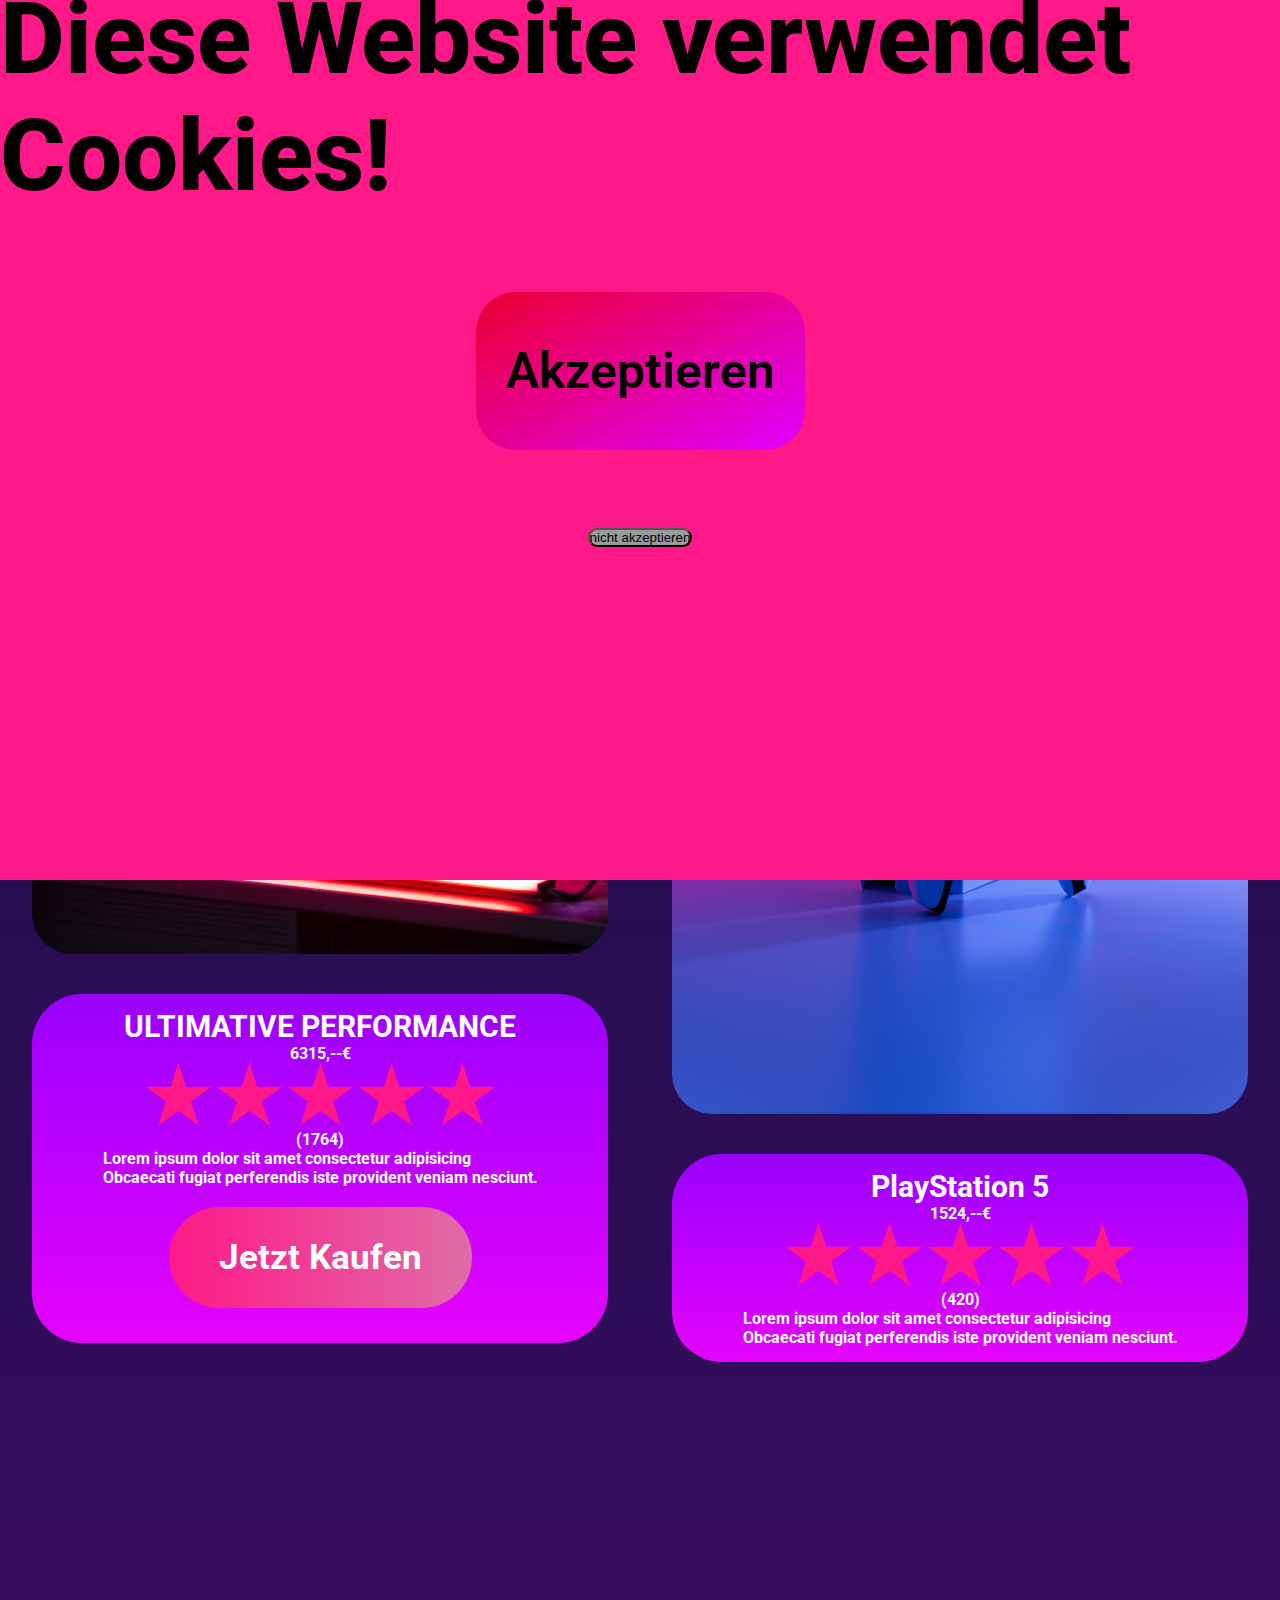
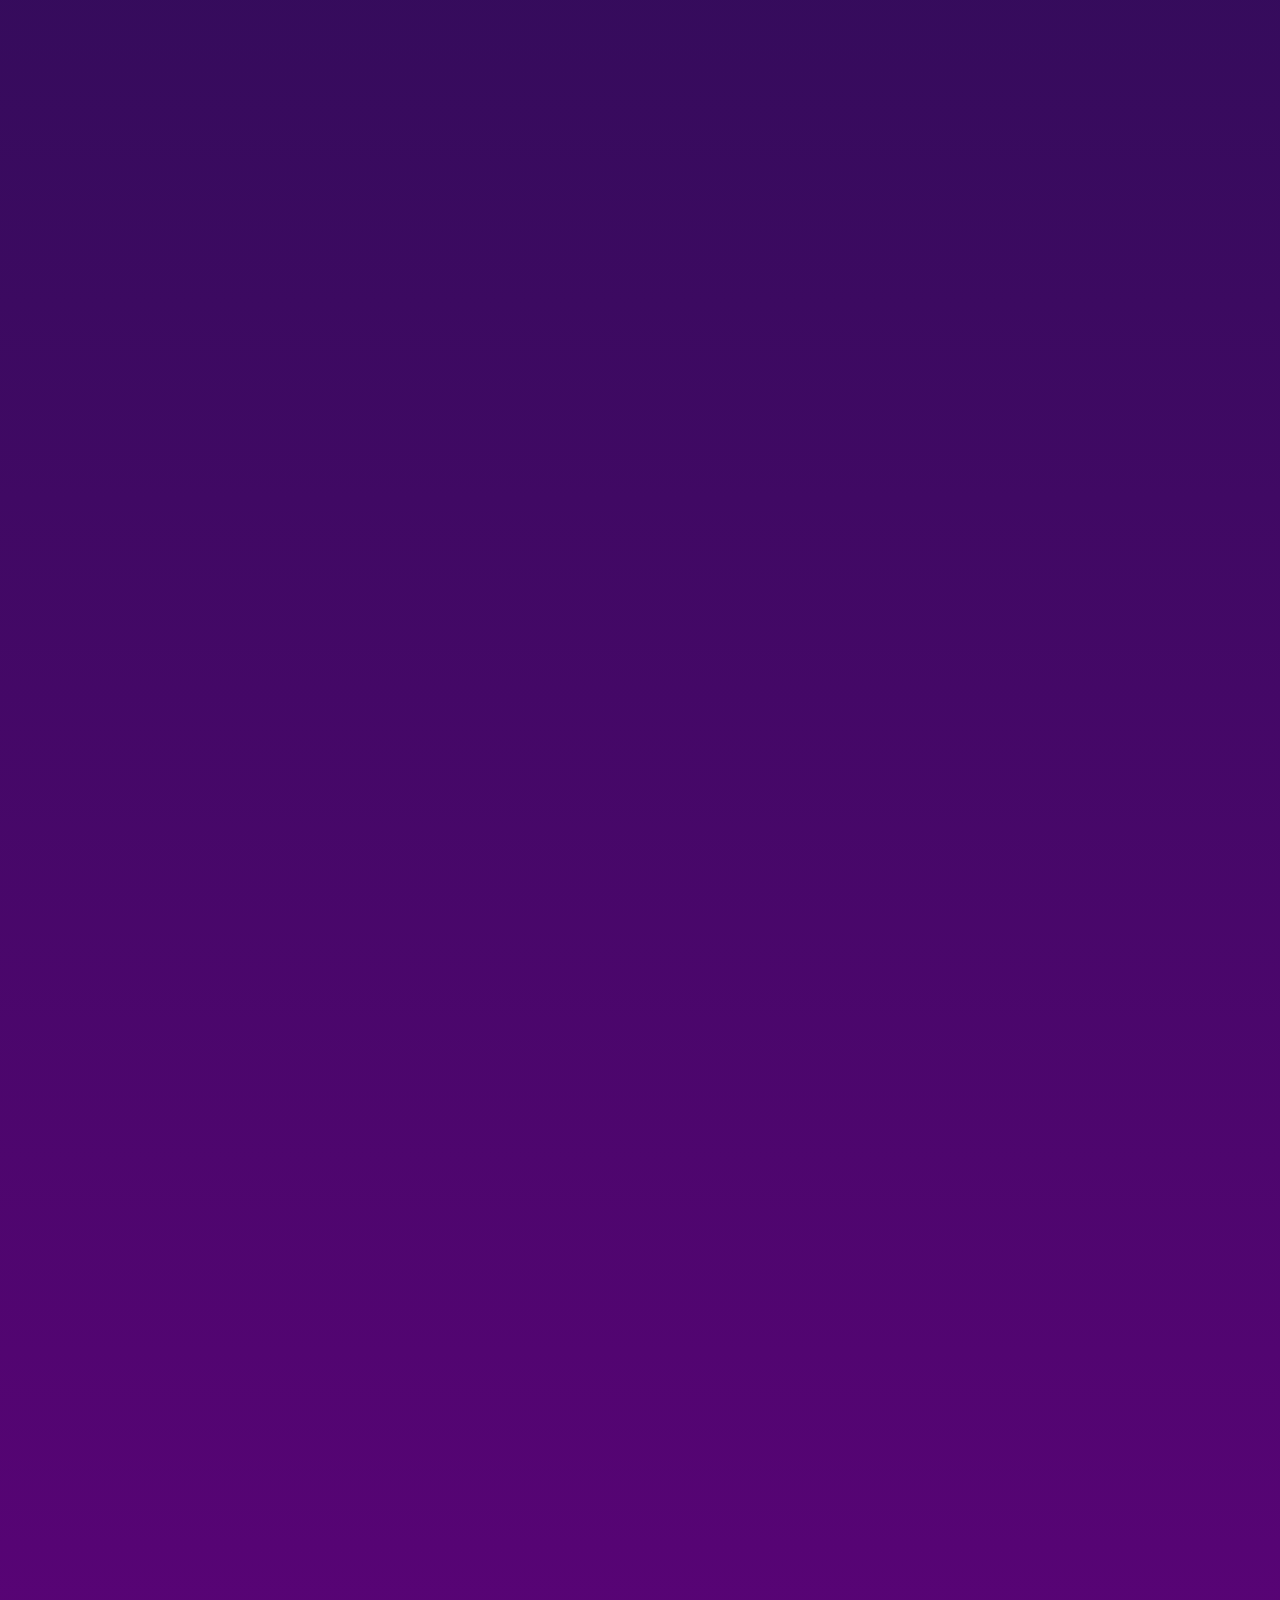
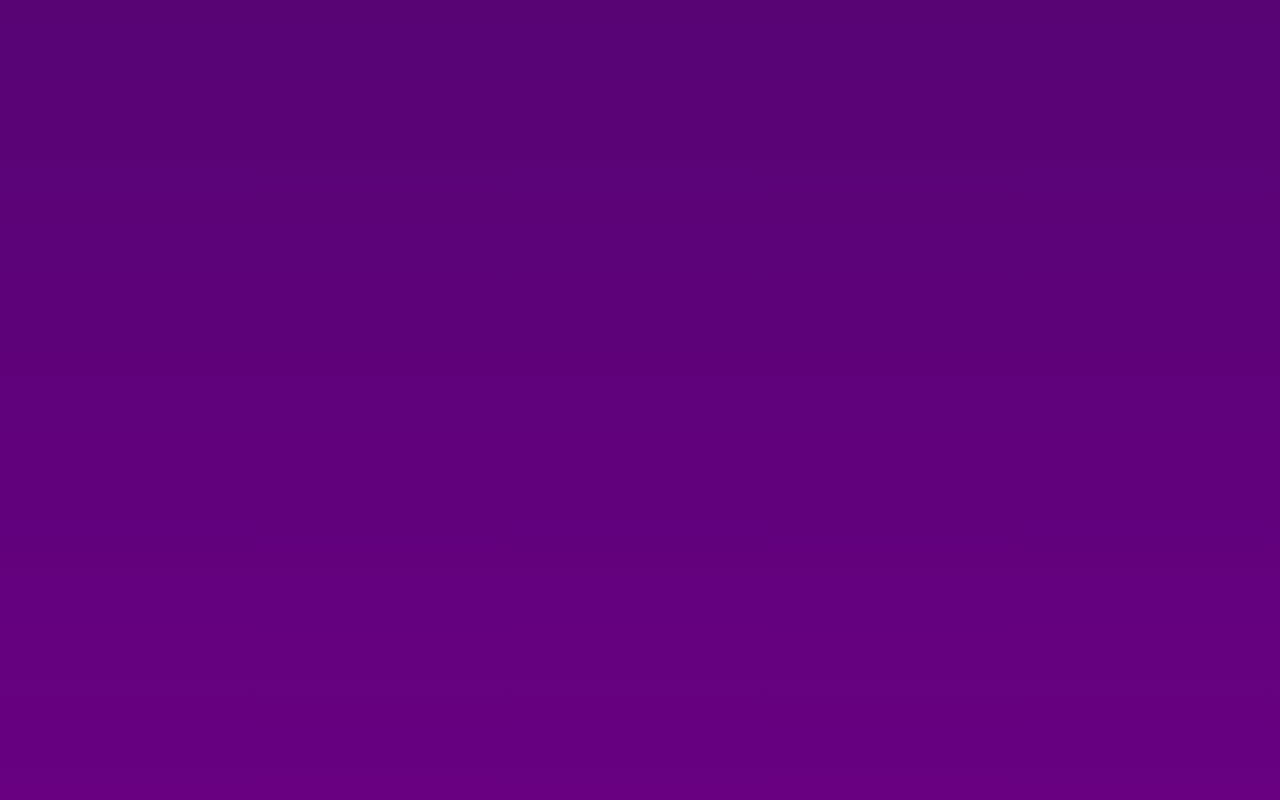
==== shop.html @ e6e95bc2 "first commit" ====
<!DOCTYPE html>
<html lang="en">
<head>
    <meta charset="UTF-8">
    <meta name="viewport" content="width=device-width, initial-scale=1.0">
    <title>NovaCore</title>
    <link rel="stylesheet" href="./styles.css">
    <script src="./main.js" defer ></script>
    <link rel="preconnect" href="https://fonts.googleapis.com">
    <link rel="preconnect" href="https://fonts.gstatic.com" crossorigin>
    <link href="https://fonts.googleapis.com/css2?family=Lora&family=Roboto:wght@400;500;700&display=swap" rel="stylesheet">
    <link href="https://fonts.googleapis.com/css2?family=Rubik+Mono+One&display=swap" rel="stylesheet">
    <link rel="stylesheet" href="https://cdnjs.cloudflare.com/ajax/libs/font-awesome/4.7.0/css/font-awesome.min.css">
</head>
<body class="shop">
<div class="header">
    <img src="img/Logo_sm 1.png" class="logoRund" alt="NovaCore">
    <a href="einkaufswagen.html" class="produktBtn">Produkte</a>
    <a href="einkaufswagen.html" class="angeboteBtn" >Angebote</a>
    <a href="einkaufswagen.html" class="supportBtn" >Support</a>
<a href="einkaufswagen.html" class="einkaufswagenBtn" >Einkaufswagen</a>
</div>

<main>
    <div class="container">
        <div class="row">
            <div class="shopCol">
                <img src="img/PC.jpg" alt="PCs with amazing Performance" class="pc">

                <div class="productInfo">
                    <div class="productTitle">ULTIMATIVE PERFORMANCE</div>     
                    <div class="">6315,--€</div>
                    <div>
                        <img src="img/Star 1.svg" alt="">
                        <img src="img/Star 1.svg" alt="">
                        <img src="img/Star 1.svg" alt="">
                        <img src="img/Star 1.svg" alt="">
                        <img src="img/Star 1.svg" alt="">
                    </div>

                    <div>(1764)</div>
                    <div>Lorem ipsum dolor sit amet consectetur adipisicing <br> Obcaecati fugiat perferendis iste provident veniam nesciunt.</div>
                    <a href="" class="buyBtn">Jetzt Kaufen</a>
                </div>
            </div>

            <div class="shopCol">
                <img src="img/PS5.jpg" alt="We have Consoles too!" class="ps5">
                <div class="productInfo">
                    <div class="productTitle">PlayStation 5</div>     
                    <div class="">1524,--€</div>
                    <div>
                        <img src="img/Star 1.svg" alt="">
                        <img src="img/Star 1.svg" alt="">
                        <img src="img/Star 1.svg" alt="">
                        <img src="img/Star 1.svg" alt="">
                        <img src="img/Star 1.svg" alt="">
                    </div>

                    <div>(420)</div>
                    <div>Lorem ipsum dolor sit amet consectetur adipisicing <br> Obcaecati fugiat perferendis iste provident veniam nesciunt.</div>

                </div>
            </div>
        </div>
    </div>
    <div class="cookieBanner" id="cookieBanner">
        <div>Diese Website verwendet Cookies!</div>
        <button class="cookiesAccept" onclick="accept()">Akzeptieren</button>
        <button class="cookiesDeny" onclick="deny()">nicht akzeptieren
        </button>
    </div>
    <div class="cookieBanner cookieBanner2" id="cookieBanner2">Bist du dir sicher??
        <button class="cookiesAccept" onclick="accept()">Akzeptieren</button>
        <button class="cookiesDeny" onclick="deny2()">nicht akzeptieren</button>
    </div>
</main>

<footer>

</footer>
</body>
</html>
---- styles.css ----
* {
  margin: 0;
  padding: 0;
  box-sizing: border-box;
}

body {
  background-color: #381762;
  font-family: Roboto, Arial;
}

nav {
  display: flex;
  justify-content: center;
  align-items: center;
  padding: 2rem 1rem;
}

.logo {
  width: 300px;
}

.container {
  width: 100%;
  overflow-x: hidden;
}

.row {
  display: flex;
}

.col {
  width: 33%;
  min-height: calc(100vh - 109px);
}

h1, h2, h3, p, a {
  color: white;
  font-family: "Rubik Mono One", Arial;
}

.button {
  margin-top: 15px;
  color: white;
  font-family: "Roboto", Arial;
  font-weight: 500;
  font-size: 20px;
  border-radius: 50px;
  padding: 20px 50px;
  background: linear-gradient(135deg, rgb(255, 25, 136) 0%, rgb(223, 108, 167) 100%);
  border: none;
  transition: all ease 300ms;
  text-decoration: none;
}
.button:hover {
  transform: scale(1.1);
  background: linear-gradient(135deg, rgb(108, 25, 255) 0%, rgb(223, 108, 206) 100%) padding-box, linear-gradient(135deg, rgb(255, 25, 252) 0%, rgb(108, 221, 223) 100%) border-box;
  border: 4px solid transparent;
}

h1 {
  font-size: 50px;
  text-align: center;
}

.headline {
  display: flex;
  flex-direction: column;
  justify-content: center;
  align-items: center;
}

.bild1 {
  border-radius: 24px;
  width: 1000px;
}

.bild2 {
  border-radius: 24px;
  width: 1000px;
}

.bildDiv1 {
  justify-content: flex-end;
  display: flex;
  align-content: center;
  flex-wrap: wrap;
  align-items: center;
}

.bildDiv2 {
  justify-content: flex-start;
  display: flex;
  align-content: center;
  flex-wrap: wrap;
  align-items: center;
}

.shop {
  height: 4000px;
  background: linear-gradient(180deg, rgb(20, 19, 68) 0%, rgb(104, 0, 129) 100%);
}

.logoRund {
  height: 60px;
}

.header {
  display: flex;
  margin-top: 20px;
  height: 60px;
  width: 100vw;
  background-color: #2d0950;
  justify-content: space-between;
  position: fixed;
}

.produktBtn, .angeboteBtn, .supportBtn, .einkaufswagenBtn {
  align-items: center;
  margin: 3px;
  display: flex;
  font-family: "Roboto", Arial;
  color: black;
  font-weight: 500;
  font-size: 20px;
  border-radius: 50px;
  padding: 20px 50px;
  border: none;
  transition: all ease 300ms;
  text-decoration: none;
}

.produktBtn, .angeboteBtn, .supportBtn {
  background: linear-gradient(135deg, rgb(255, 25, 136) 0%, rgb(223, 108, 167) 100%);
}
.produktBtn:hover, .angeboteBtn:hover, .supportBtn:hover {
  transform: scale(1.1);
  background: linear-gradient(135deg, rgb(108, 25, 255) 0%, rgb(223, 108, 206) 100%) padding-box, linear-gradient(135deg, rgb(255, 25, 252) 0%, rgb(108, 221, 223) 100%) border-box;
  border: 4px solid transparent;
}

.einkaufswagenBtn {
  background: linear-gradient(90deg, rgb(181, 211, 255) 0%, rgb(230, 4, 253) 100%);
}
.einkaufswagenBtn:hover {
  background: linear-gradient(180deg, rgb(0, 217, 255) 0%, rgb(230, 4, 253) 100%);
  transform: scale(1.1);
}

.shopCol {
  width: 50%;
  min-height: calc(100vh - 109px);
  display: flex;
  justify-content: flex-start;
  padding-top: 50px;
  flex-direction: column;
  align-items: center;
}

.pc, .ps5 {
  width: 90%;
  margin-top: 40px;
  height: auto;
  border-radius: 40px;
}

.productInfo {
  background: linear-gradient(180deg, rgb(154, 1, 254) 0%, rgb(230, 4, 253) 100%);
  display: flex;
  align-items: center;
  align-content: center;
  justify-content: center;
  border-radius: 50px;
  color: white;
  font-family: "Roboto", Arial;
  margin-top: 40px;
  padding: 15px 10px;
  font-weight: 700;
  flex-direction: column;
  width: 90%;
}

.productTitle {
  font-size: 30px;
}

.buyBtn {
  background: linear-gradient(90deg, rgb(255, 25, 136) 0%, rgb(223, 108, 167) 100%);
  border-radius: 50px;
  font-family: "Roboto", Arial;
  font-weight: 700;
  font-size: 35px;
  text-decoration: none;
  padding: 30px 50px;
  margin: 20px;
  transition: all ease 300ms;
}
.buyBtn:hover {
  transform: scale(1.1);
}

.cookieBanner {
  position: fixed;
  background-color: #FF1988;
  bottom: 20px;
  left: 0px;
  right: 0px;
  height: 900px;
  font-size: 100px;
  font-weight: 800;
  font-family: "Roboto", Arial;
  display: flex;
  align-items: center;
  flex-direction: column;
}
.cookieBanner.invis {
  display: none;
}

.cookiesAccept {
  margin: 78px;
  padding: 50px 30px;
  border-radius: 40px;
  font-size: 50px;
  font-family: "Roboto", Arial;
  font-weight: 600;
  border: none;
  background: linear-gradient(151deg, rgb(236, 0, 50) 0%, rgb(224, 0, 255) 100%);
  transition: all ease 300ms;
}
.cookiesAccept:hover {
  transform: scale(2);
  background: linear-gradient(222deg, rgb(236, 0, 50) 0%, rgb(224, 0, 255) 100%);
}

.cookiesDeny {
  background-color: rgb(155, 155, 155);
  border-radius: 300px;
  transition: all ease 500ms;
}
.cookiesDeny:hover {
  transform: matrix(1, 0, 0, 1, 500, 0);
  -ms-transform: matrix(1, 0, 0, 1, 500, 0);
  -webkit-transform: matrix(1, 0, 0, 1, 500, 0);
}

.cookieBanner2 {
  display: none;
}
.cookieBanner2.vis {
  display: block;
}/*# sourceMappingURL=styles.css.map */
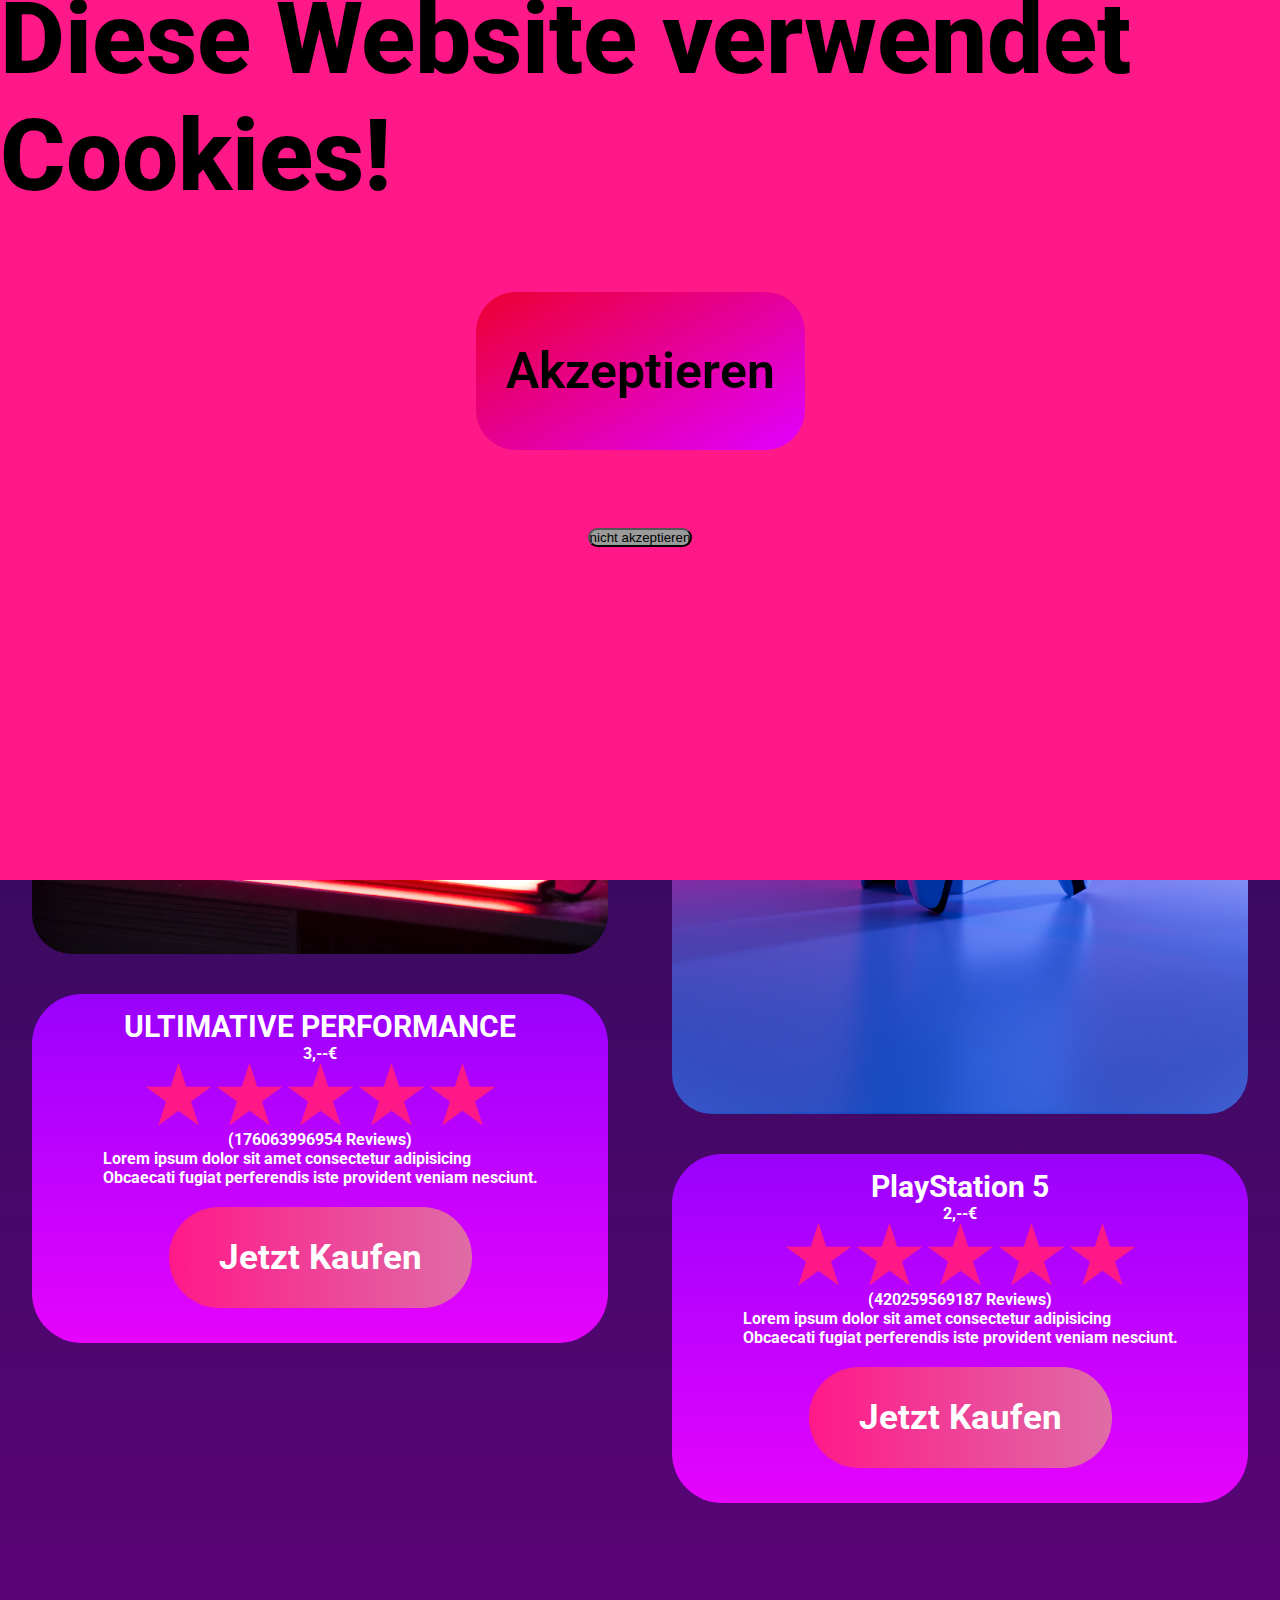
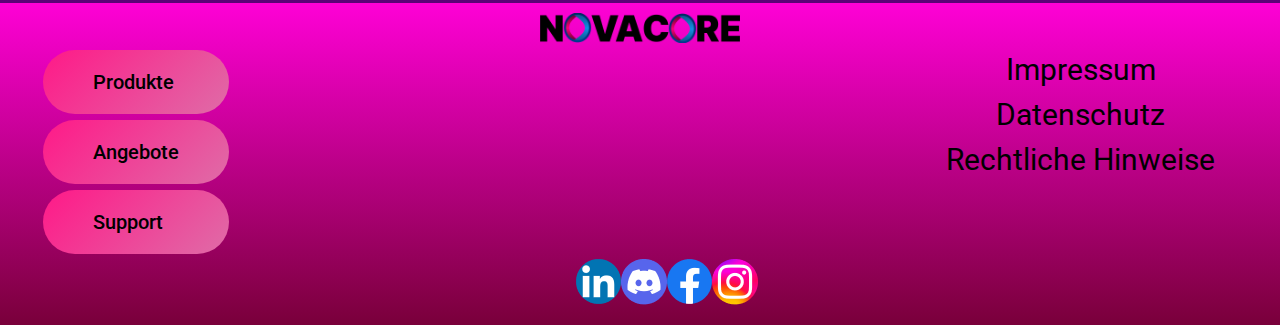
==== commit b4e7689a: "Store fertig" ====
--- a/shop.html
+++ b/shop.html
@@ -17,7 +17,7 @@
     <img src="img/Logo_sm 1.png" class="logoRund" alt="NovaCore">
     <a href="einkaufswagen.html" class="produktBtn">Produkte</a>
     <a href="einkaufswagen.html" class="angeboteBtn" >Angebote</a>
-    <a href="einkaufswagen.html" class="supportBtn" >Support</a>
+    <a href="kontakt.html" class="supportBtn" >Support</a>
 <a href="einkaufswagen.html" class="einkaufswagenBtn" >Einkaufswagen</a>
 </div>
 
@@ -29,7 +29,7 @@
 
                 <div class="productInfo">
                     <div class="productTitle">ULTIMATIVE PERFORMANCE</div>     
-                    <div class="">6315,--€</div>
+                    <div class="">3,--€</div>
                     <div>
                         <img src="img/Star 1.svg" alt="">
                         <img src="img/Star 1.svg" alt="">
@@ -38,7 +38,7 @@
                         <img src="img/Star 1.svg" alt="">
                     </div>
 
-                    <div>(1764)</div>
+                    <div>(176063996954 Reviews)</div>
                     <div>Lorem ipsum dolor sit amet consectetur adipisicing <br> Obcaecati fugiat perferendis iste provident veniam nesciunt.</div>
                     <a href="" class="buyBtn">Jetzt Kaufen</a>
                 </div>
@@ -48,7 +48,7 @@
                 <img src="img/PS5.jpg" alt="We have Consoles too!" class="ps5">
                 <div class="productInfo">
                     <div class="productTitle">PlayStation 5</div>     
-                    <div class="">1524,--€</div>
+                    <div class="">2,--€</div>
                     <div>
                         <img src="img/Star 1.svg" alt="">
                         <img src="img/Star 1.svg" alt="">
@@ -57,9 +57,9 @@
                         <img src="img/Star 1.svg" alt="">
                     </div>
 
-                    <div>(420)</div>
+                    <div>(420259569187 Reviews)</div>
                     <div>Lorem ipsum dolor sit amet consectetur adipisicing <br> Obcaecati fugiat perferendis iste provident veniam nesciunt.</div>
-
+                    <a href="" class="buyBtn">Jetzt Kaufen</a>
                 </div>
             </div>
         </div>
@@ -71,12 +71,35 @@
         </button>
     </div>
     <div class="cookieBanner cookieBanner2" id="cookieBanner2">Bist du dir sicher??
-        <button class="cookiesAccept" onclick="accept()">Akzeptieren</button>
+        <button class="cookiesAccept" onclick="accept2()">Akzeptieren</button>
         <button class="cookiesDeny" onclick="deny2()">nicht akzeptieren</button>
     </div>
 </main>
 
 <footer>
+    <div><img src="img/Logo-Novacore 1.png" alt="" class="footerLogo"></div>
+    
+    <div class="row footerRow">
+        <div id="footerBtns">
+            <a href="einkaufswagen.html" class="produktBtn" id="footerProdukt">Produkte</a>
+            <a href="einkaufswagen.html" class="angeboteBtn" id="footerAngebote">Angebote</a>
+            <a href="einkaufswagen.html" class="supportBtn" id="footerSupport">Support</a>
+        </div>
+    
+        <div id="impressumBtns">
+            <button class="impressumBtns" onclick="alert('nö')">Impressum</button>
+            <button class="impressumBtns" onclick="alert('nö')">Datenschutz</button>
+            <button class="impressumBtns" onclick="alert('nö')">Rechtliche Hinweise</button>
+        </div>
+    </div>
+
+    <div id="footerImgs">
+        <img src="img/FooterPage1.png" alt="">
+        <img src="img/FooterPage2.png" alt="">
+        <img src="img/FooterPage3.png" alt="">
+        <img src="img/FooterPage4.png" alt="">
+    </div>
+
 
 </footer>
 </body>
--- a/styles.css
+++ b/styles.css
@@ -97,7 +97,6 @@
 }
 
 .shop {
-  height: 4000px;
   background: linear-gradient(180deg, rgb(20, 19, 68) 0%, rgb(104, 0, 129) 100%);
 }
 
@@ -249,4 +248,61 @@
 }
 .cookieBanner2.vis {
   display: block;
+}
+
+footer {
+  background: linear-gradient(180deg, rgb(254, 1, 214) 0%, rgb(121, 0, 58) 100%);
+  margin-top: 100px;
+  display: flex;
+  flex-wrap: wrap;
+  flex-direction: column;
+  align-items: center;
+  justify-content: center;
+}
+
+.footerLogo {
+  width: 200px;
+  height: auto;
+  padding-top: 10px;
+}
+
+.footerRow {
+  width: 100vw;
+}
+
+#footerBtns {
+  width: 50vw;
+  display: flex;
+  align-content: start;
+  flex-direction: column;
+  flex-wrap: wrap;
+  margin-left: 40px;
+}
+
+#impressumBtns {
+  width: 50vw;
+  display: flex;
+  align-content: end;
+  flex-direction: column;
+  flex-wrap: wrap;
+}
+
+#footerImgs {
+  display: flex;
+  align-items: center;
+  justify-content: space-around;
+  width: 10vw;
+  margin: 2px 0 20px 0;
+}
+
+.impressumBtns {
+  background-color: transparent;
+  border: transparent;
+  font-family: "Roboto", Arial;
+  font-size: 30px;
+  margin-right: 60px;
+  padding: 5px;
+}
+.impressumBtns:hover {
+  text-decoration: underline;
 }/*# sourceMappingURL=styles.css.map */